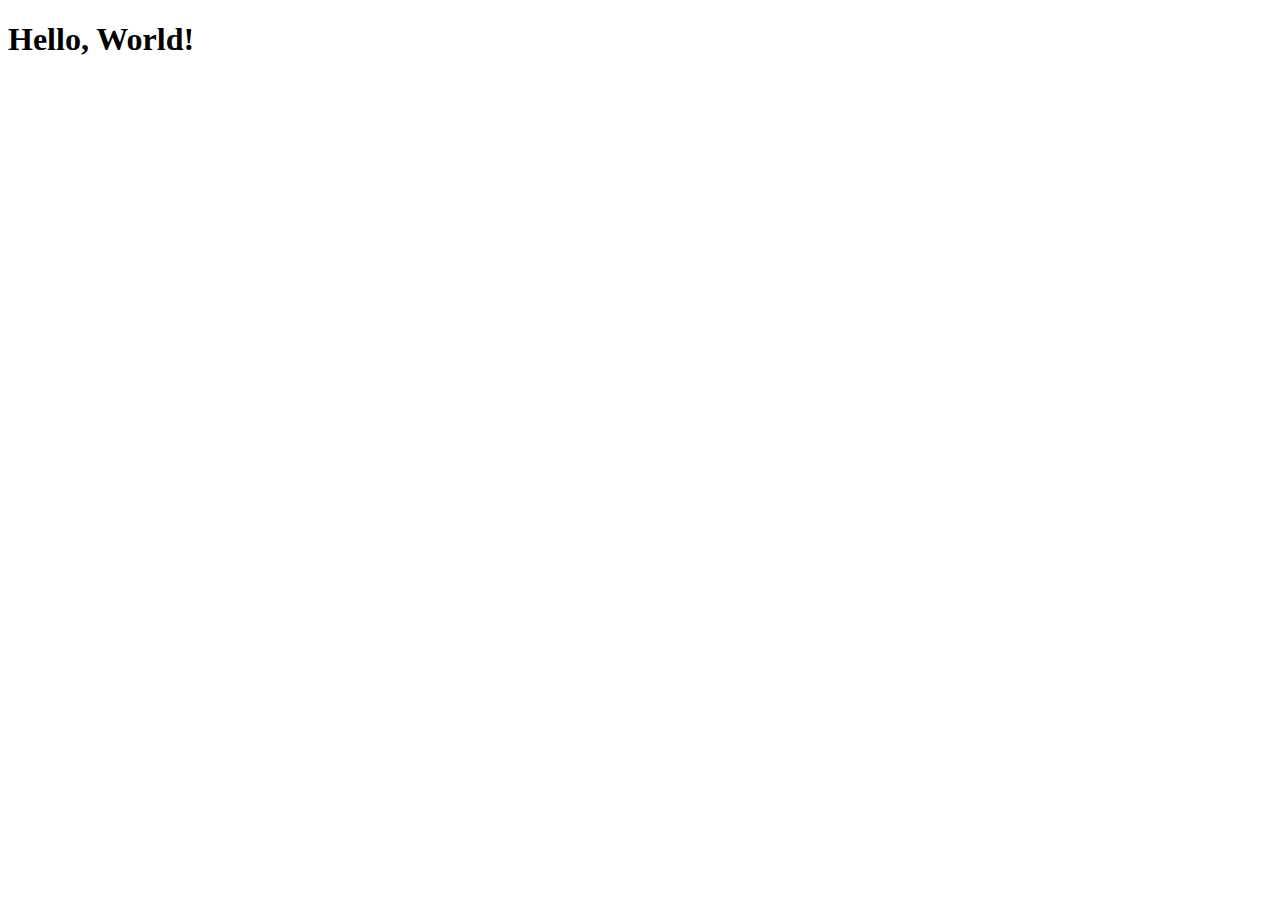
==== frontend/index.html @ e043c327 "first commit" ====
<!DOCTYPE html>
<html lang="en">
<head>
    <meta charset="UTF-8">
    <meta name="viewport" content="width=device-width, initial-scale=1.0">
    <title>Hallyuin - Home</title>
</head>
<body>
    <h1>Hello, World!</h1>
</body>
</html>
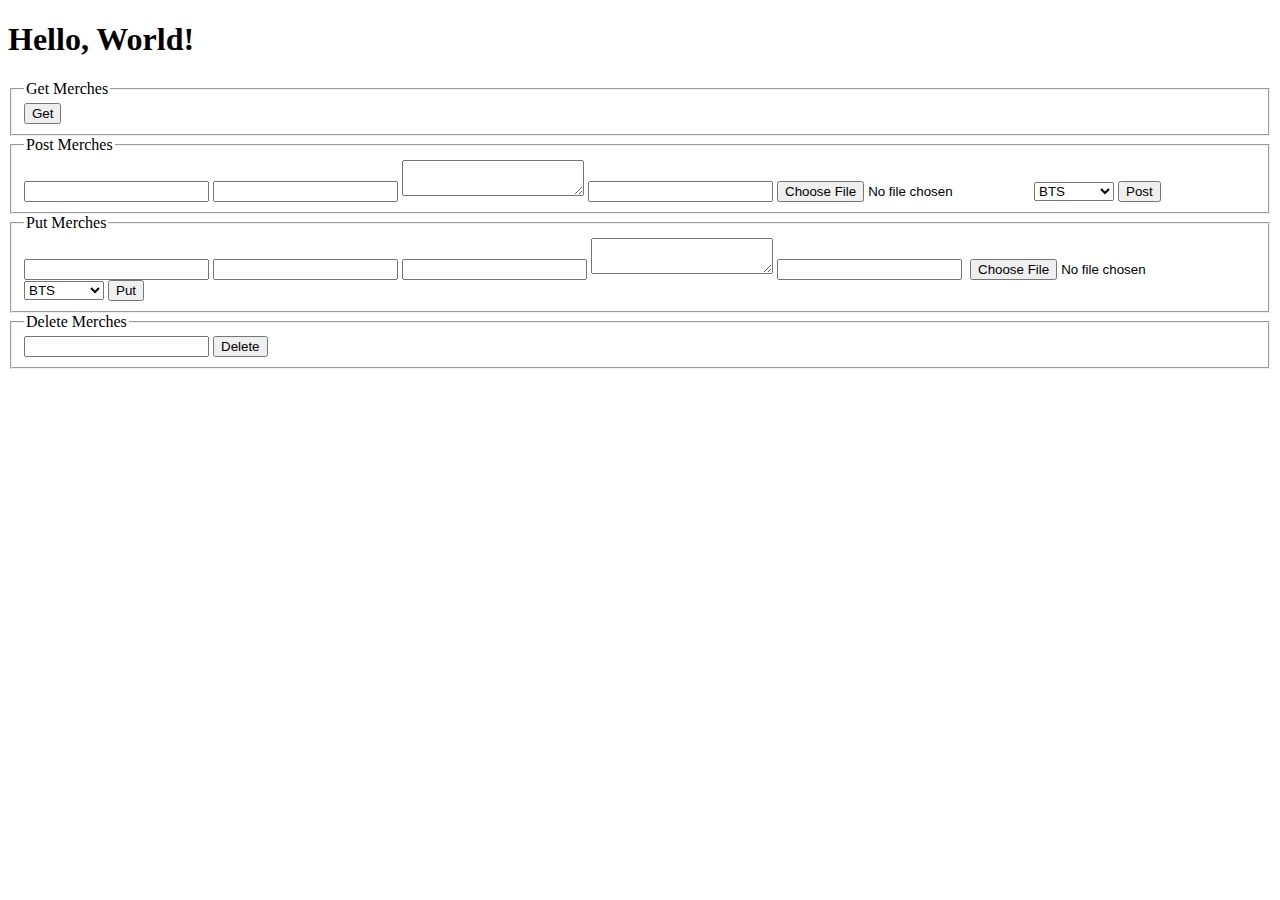
==== commit c358b8d1: "Co-authored-by: GumaMohdor <dgumarangshakti@gmail.com>" ====
--- a/frontend/index.html
+++ b/frontend/index.html
@@ -7,5 +7,92 @@
 </head>
 <body>
     <h1>Hello, World!</h1>
+    <fieldset>
+        <legend>Get Merches</legend>
+        <form action="http://localhost:8080/hallyuin-native/backend/api/v1/merches.php" method="get">
+            <input type="submit" value="Get">
+        </form>
+    </fieldset>
+    <fieldset>
+        <legend>Post Merches</legend>
+        <form action="http://localhost:8080/hallyuin-native/backend/api/v1/merches.php" method="post" enctype="multipart/form-data">
+            <!-- <input type="hidden" name="method" value="post"> -->
+            <input type="text" name="name">
+            <input type="number" name="price">
+            <textarea name="description"></textarea>
+            <input type="number" name="stock">
+            <input type="file" name="image">
+            <select name="category">
+                <option value="bts">BTS</option>
+                <option value="blackpink">Blackpink</option>
+            </select>
+            <input type="submit" value="Post">
+        </form>
+    </fieldset>
+    <fieldset>
+        <legend>Put Merches</legend>
+        <form action="http://localhost:8080/hallyuin-native/backend/api/v1/merches.php" method="post" enctype="multipart/form-data">
+            <input type="hidden" name="method" value="put">
+            <input type="number" name="id">
+            <input type="text" name="name">
+            <input type="number" name="price">
+            <textarea name="description"></textarea>
+            <input type="number" name="stock">
+            <input type="image" src="" alt="">
+            <input type="file" name="image">
+            <select name="category">
+                <option value="bts">BTS</option>
+                <option value="blackpink">Blackpink</option>
+            </select>
+            <input type="submit" value="Put">
+        </form>
+    </fieldset>
+    <fieldset>
+        <legend>Delete Merches</legend>
+        <form action="http://localhost:8080/hallyuin-native/backend/api/v1/merches.php" method="post" id="delete-form">
+            <input type="hidden" name="method" value="delete">
+            <input type="number" name="id" id="id-to-be-deleted">
+            <input type="submit" value="Delete">
+        </form>
+    </fieldset>
+    <!-- <script>
+        const deleteForm = document.getElementById("delete-form");
+        
+        deleteForm.addEventListener("submit", (event) => {
+            event.preventDefault();
+            const idToBeDeleted = document.getElementById("id-to-be-deleted");
+
+            const url = `http://localhost:8080/hallyuin-native/backend/api/v1/merches.php/${idToBeDeleted.value}`;
+
+            const data = {
+                method: "DELETE",
+            };
+
+            const options = {
+                method: "POST",
+                headers: {
+                    "Content-Type": "application/json;charset=utf-8",
+                },
+                body: JSON.stringify(),
+            };
+
+            fetch(url, options)
+            .then(response => {
+                alert(response);
+                console.log(response);
+                console.log(response.body);
+            })
+            // .then(response => response.json())
+            // .then(data => {
+            //     alert(data);
+            //     console.log(data);
+            // })
+            .catch(error => {
+                alert(error);
+                console.error(error);
+            });
+
+        });
+    </script> -->
 </body>
 </html>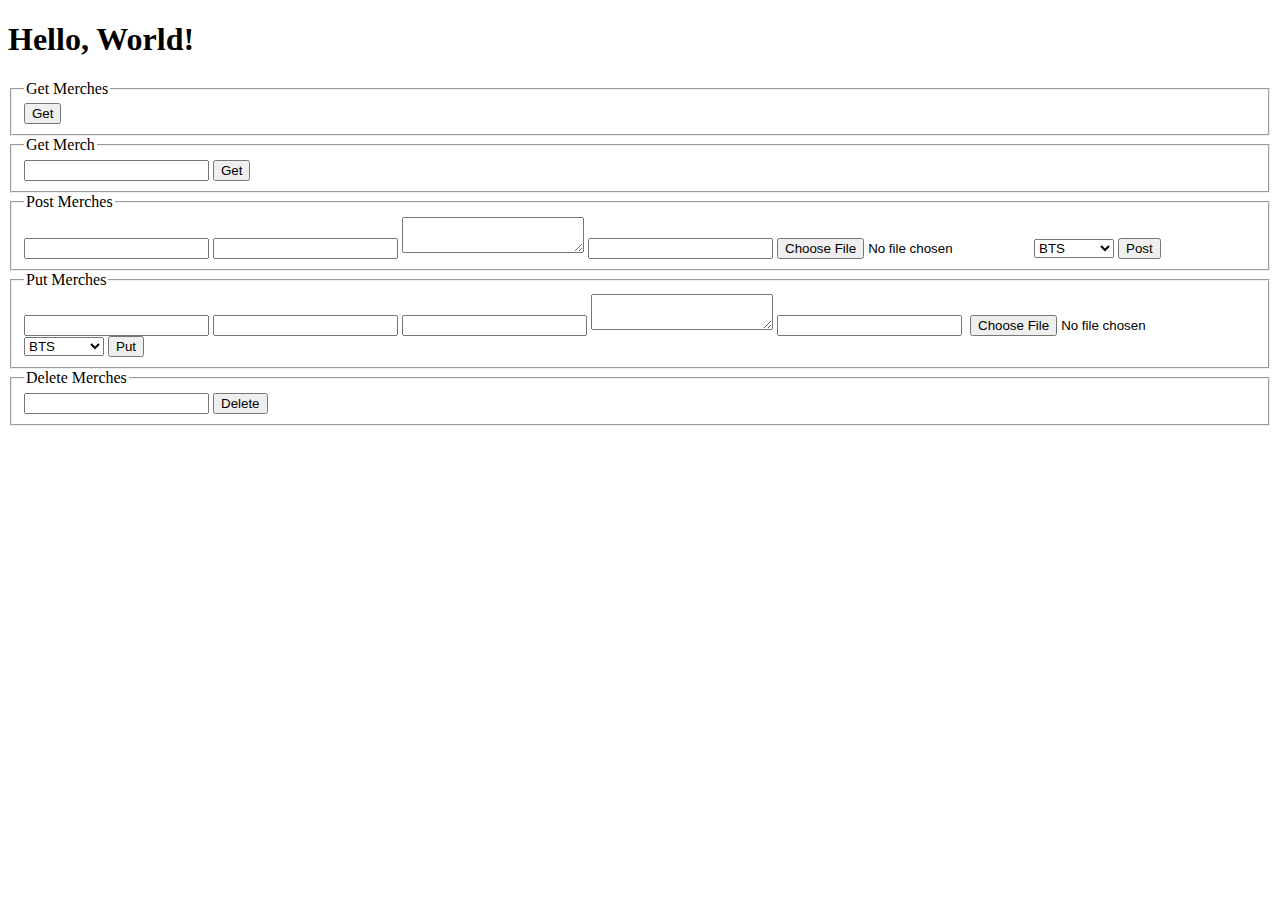
==== commit a5d545cf: "orders in progress" ====
--- a/frontend/index.html
+++ b/frontend/index.html
@@ -10,6 +10,13 @@
     <fieldset>
         <legend>Get Merches</legend>
         <form action="http://localhost:8080/hallyuin-native/backend/api/v1/merches.php" method="get">
+            <input type="submit" value="Get">
+        </form>
+    </fieldset>
+    <fieldset>
+        <legend>Get Merch</legend>
+        <form action="http://localhost:8080/hallyuin-native/backend/api/v1/merches.php" method="get">
+            <input type="number" name="id">
             <input type="submit" value="Get">
         </form>
     </fieldset>
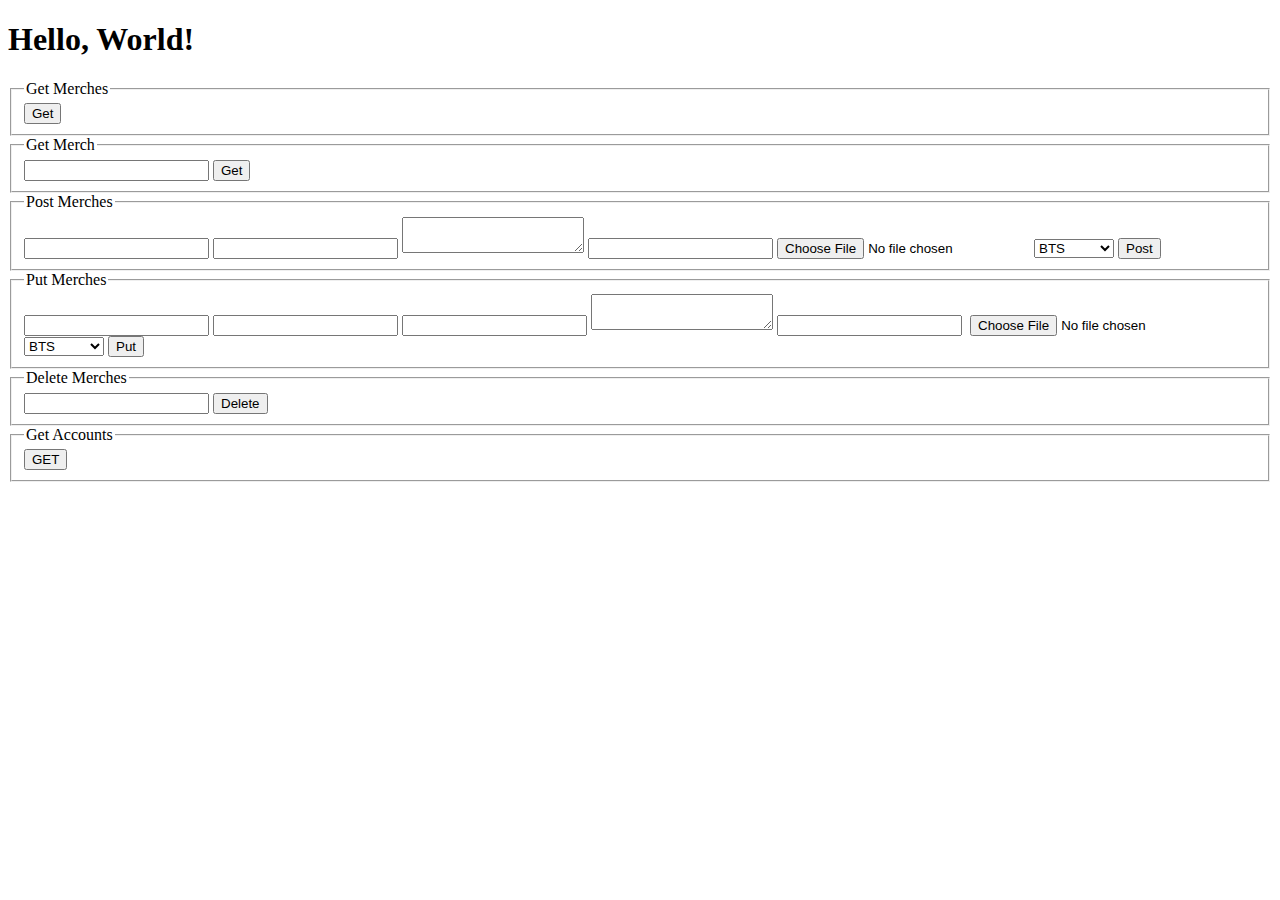
==== commit 3c1c42a2: "tinggal mysql" ====
--- a/frontend/index.html
+++ b/frontend/index.html
@@ -62,44 +62,26 @@
             <input type="submit" value="Delete">
         </form>
     </fieldset>
-    <!-- <script>
-        const deleteForm = document.getElementById("delete-form");
-        
-        deleteForm.addEventListener("submit", (event) => {
+    <fieldset>
+        <legend>Get Accounts</legend>
+        <!-- <form action="http://localhost:8080/hallyuin-native/backend/api/v1/accounts.php" method="get"> -->
+        <form id="get-account">
+            <input type="submit" value="GET">
+        </form>
+    </fieldset>
+    <script>
+        const getAccount = document.getElementById('get-account');
+
+        getAccount.addEventListener('submit', (event) => {
             event.preventDefault();
-            const idToBeDeleted = document.getElementById("id-to-be-deleted");
 
-            const url = `http://localhost:8080/hallyuin-native/backend/api/v1/merches.php/${idToBeDeleted.value}`;
-
-            const data = {
-                method: "DELETE",
-            };
-
-            const options = {
-                method: "POST",
-                headers: {
-                    "Content-Type": "application/json;charset=utf-8",
-                },
-                body: JSON.stringify(),
-            };
-
-            fetch(url, options)
-            .then(response => {
-                alert(response);
-                console.log(response);
-                console.log(response.body);
+            fetch('http://localhost:8080/hallyuin-native/backend/api/v1/accounts.php', {
+                method: "GET",
             })
-            // .then(response => response.json())
-            // .then(data => {
-            //     alert(data);
-            //     console.log(data);
-            // })
-            .catch(error => {
-                alert(error);
-                console.error(error);
-            });
-
+            .then(response => response.text())
+            .then(data => alert(data))
+            .catch(error => console.error(error));
         });
-    </script> -->
+    </script>
 </body>
 </html>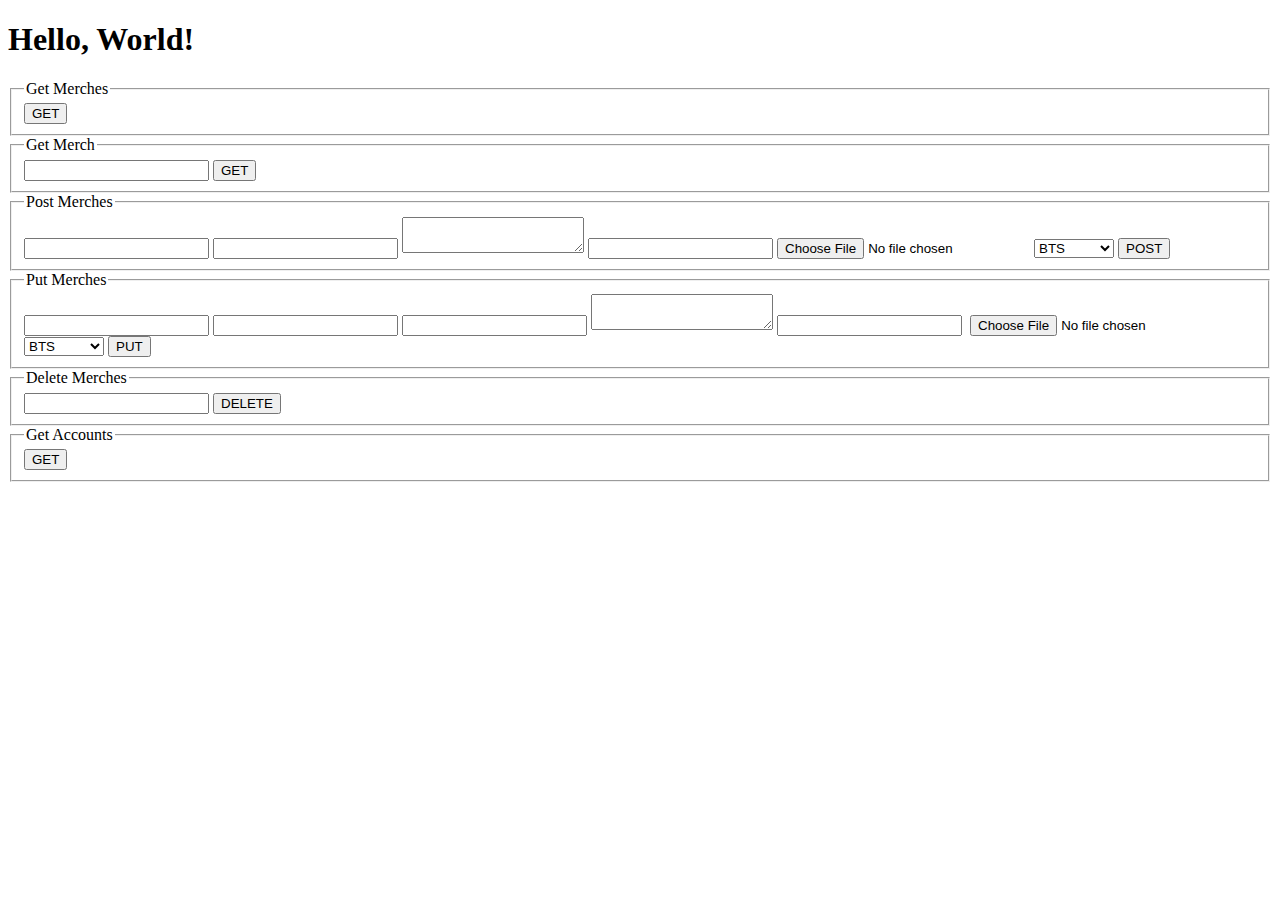
==== commit 70c7d312: "Co-authored-by: GumaMohdor <dgumarangshakti@gmail.com>" ====
--- a/frontend/index.html
+++ b/frontend/index.html
@@ -10,14 +10,14 @@
     <fieldset>
         <legend>Get Merches</legend>
         <form action="http://localhost:8080/hallyuin-native/backend/api/v1/merches.php" method="get">
-            <input type="submit" value="Get">
+            <input type="submit" value="GET">
         </form>
     </fieldset>
     <fieldset>
         <legend>Get Merch</legend>
         <form action="http://localhost:8080/hallyuin-native/backend/api/v1/merches.php" method="get">
             <input type="number" name="id">
-            <input type="submit" value="Get">
+            <input type="submit" value="GET">
         </form>
     </fieldset>
     <fieldset>
@@ -33,7 +33,7 @@
                 <option value="bts">BTS</option>
                 <option value="blackpink">Blackpink</option>
             </select>
-            <input type="submit" value="Post">
+            <input type="submit" value="POST">
         </form>
     </fieldset>
     <fieldset>
@@ -51,7 +51,7 @@
                 <option value="bts">BTS</option>
                 <option value="blackpink">Blackpink</option>
             </select>
-            <input type="submit" value="Put">
+            <input type="submit" value="PUT">
         </form>
     </fieldset>
     <fieldset>
@@ -59,27 +59,54 @@
         <form action="http://localhost:8080/hallyuin-native/backend/api/v1/merches.php" method="post" id="delete-form">
             <input type="hidden" name="method" value="delete">
             <input type="number" name="id" id="id-to-be-deleted">
-            <input type="submit" value="Delete">
+            <input type="submit" value="DELETE">
         </form>
     </fieldset>
     <fieldset>
         <legend>Get Accounts</legend>
         <!-- <form action="http://localhost:8080/hallyuin-native/backend/api/v1/accounts.php" method="get"> -->
-        <form id="get-account">
+        <form id="get-accounts">
             <input type="submit" value="GET">
         </form>
+        <output id="accounts"></output>
     </fieldset>
     <script>
-        const getAccount = document.getElementById('get-account');
+        const getAccounts = document.getElementById('get-accounts');
+        const accounts = document.getElementById('accounts');
 
-        getAccount.addEventListener('submit', (event) => {
+        getAccounts.addEventListener('submit', (event) => {
             event.preventDefault();
 
             fetch('http://localhost:8080/hallyuin-native/backend/api/v1/accounts.php', {
                 method: "GET",
             })
             .then(response => response.text())
-            .then(data => alert(data))
+            .then(data => {
+                // let jsonObject = JSON.parse(data);
+                // console.log(jsonObject);
+                // console.log(jsonObject['message']);
+                // console.log(jsonObject['data']);
+                // let dataJson = JSON.parse(jsonObject['data']);
+                // console.log(dataJson);
+                // // accounts.innerText += jsonObject['data'];
+                // accounts.innerText += data;
+                // console.log(typeof data);
+
+                const jsonObject = JSON.parse(data);
+
+                console.log(jsonObject.message); // Outputs: Accounts retrieved.
+
+                jsonObject.data.forEach(account => {
+                    accounts.innerText += `ID: ${account.id}\n`;
+                    accounts.innerText += `Username: ${account.username}\n`;
+                    accounts.innerText += `Full Name: ${account.full_name}\n`;
+                    accounts.innerText += `Email: ${account.email}\n`;
+                    accounts.innerText += `Password: ${account.password}\n`;
+                    accounts.innerText += `Credit: ${account.credit}\n`;
+                    accounts.innerText += `Role: ${account.role}\n`;
+                    accounts.innerText += '---\n';
+                });
+            })
             .catch(error => console.error(error));
         });
     </script>
